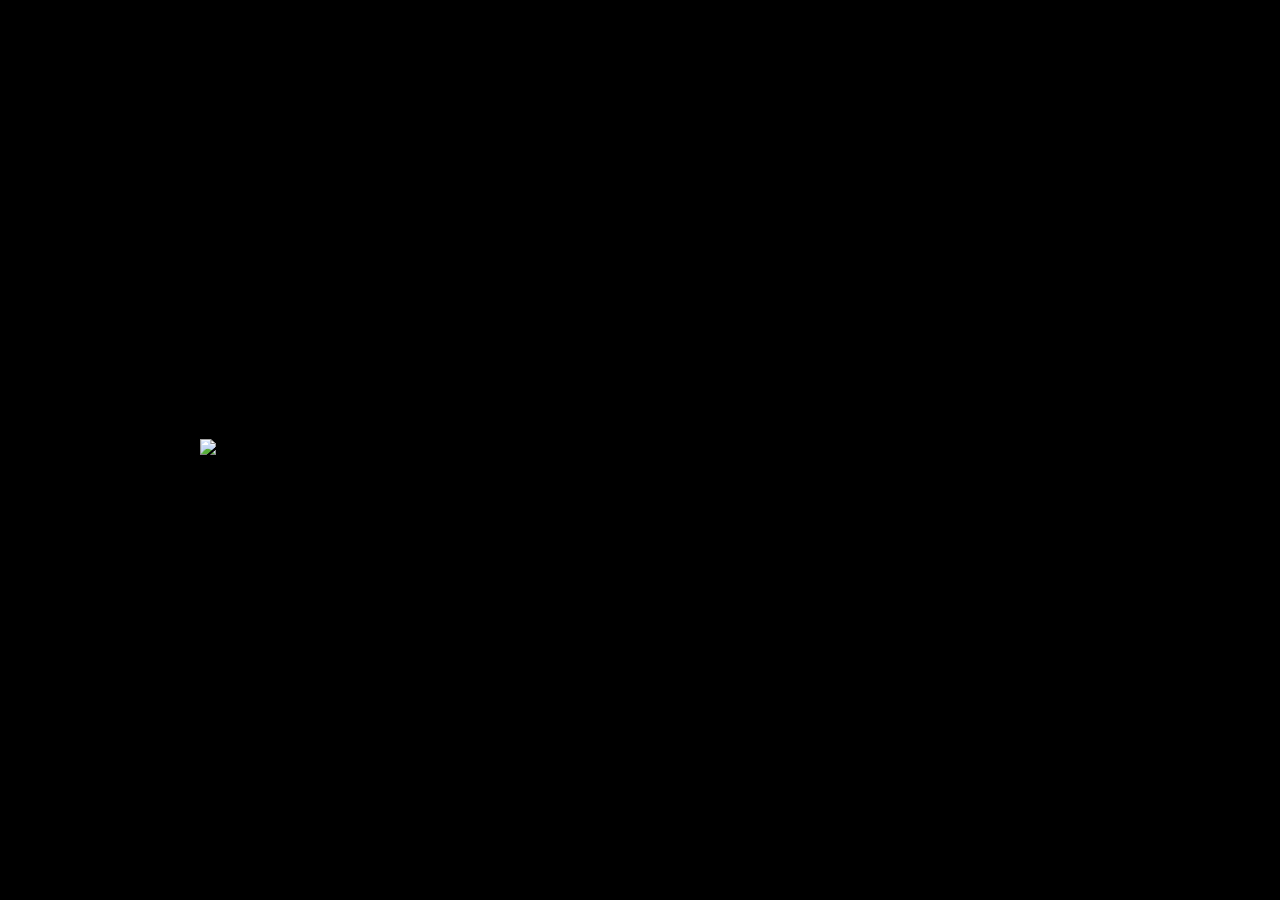
==== t2.html @ cf4125bb "Add files via upload" ====
<!DOCTYPE html>
<html lang="en">
<head>
    <meta charset="UTF-8">
    <meta http-equiv="X-UA-Compatible" content="IE=edge">
    <meta name="viewport" content="width=device-width, initial-scale=1.0">
    <title>Liên Quân Mobile</title>
    <link href="https://cdn.jsdelivr.net/npm/bootstrap@5.3.0/dist/css/bootstrap.min.css" rel="stylesheet" integrity="sha384-9ndCyUaIbzAi2FUVXJi0CjmCapSmO7SnpJef0486qhLnuZ2cdeRhO02iuK6FUUVM" crossorigin="anonymous">
    <link href="web.css" rel="stylesheet">
</head>
<body>
     <p class="text-warning">Các vị tướng của game này gồm có: Vanheln, Liliana, Natalya, Yan, Aya, Maloch, Alice, Ngộ Không, Triệu Vân, Tulen, Ailain, Athur, Kirixi, Violet, Wiro, Zip, Wisp, Grakk, Yorn, Zata, Zill, Elsu, Toro, Florentino, Adruin, Thane, Zuka, Errol, Omen, Raz, Murad, Veres, Ata, Richter, Keera, Veera, Qi, Aoi, Lữ Bố, Max, Batman, the Flash, Nakroth, Yena, Volkath, Ryoma, Zephys, Rourke, Roike, Superman, Bright, Amily, Kill`groth, Skud, Omarr, Rouie, Krizzix, TeeMee, Chaugnar, Xeniel, Annete, Sephera, Mganga, Khaii, Điêu Thuyền, Azzen`ka, Alesister, Jinna, Llumia, Preyta, Lauril, Marja, D`arcy, Ignis, Ishar, Lorrion, Dirak, Iggy, Omega, Taara, Mina, Roxie, Cresht, Airi, Hayate, Tachi, Kriknak, Qillen, Butterfly, Paine, Enzo, Astrid, Giulder, Y`bneth, Lumburr, Adrum, Fennik, Slimz, Joker, Baldum, Enzo, Tel`Annas, Thorne, Lindis, Moren, Elan`orr, Hellen, Laville,... </p>

    <img src="https://dohigaming.com/wp-content/uploads/2022/07/Ta%CC%82%CC%81t-ca%CC%89-tu%CC%9Bo%CC%9B%CC%81ng-lie%CC%82n-qua%CC%82n-1024x597.png">

    <p class="text-success">Và các tướng chia thành năm nhóm vị trí là: Mid, Xạ thủ, Top, Rừng và cuối cùng là trợ thủ.</p>

    <ol  class="text-danger">
        <li>Đường giữa gồm có: Natalya, Tulen, Kirixi, Zata, Keera, Raz, Mganga,… </li>
        <li>Đường dưới gồm có: Vanheln, Hayate, Yorn, Violet, Joker, Lavville, Tel`annas,… </li>
        <li>Đường trên gồm có: Athur, Zuka, Maloch, Errol, Bajian, Ailain, Florentino,… </li>
        <li>Rừng gồm có: Ngộ Không, Triệu Vân, Kinark, Butterfly, Zill, Nakroth, Qillen,… </li>
        <li>Trợ thủ gồm có: TeeMee, Adrum, Chaugnar, Lumburr, Giulder, Alice, Aya,….</li> 
    </ol>
</body>
</html>
---- web.css ----
h1 {
    color: #000000;
    font-family: system-ui;
    font-style: initial;
    font-weight: 600;
    font-size: 59px;

    margin-right: 30px;

}

h2 {

    margin-right: 30px;
    margin-bottom: 500px;

}

body {
    font-size: 20px;
    margin: 200px;
    background-color: black;
}

p {
        
    padding: 5px;
    font-family: revert;


}

img {
    width: 100%;


}
a{
    border-radius: 10px;
    background-color: darkolivegreen;
    padding: 20px;
    color: white;

}
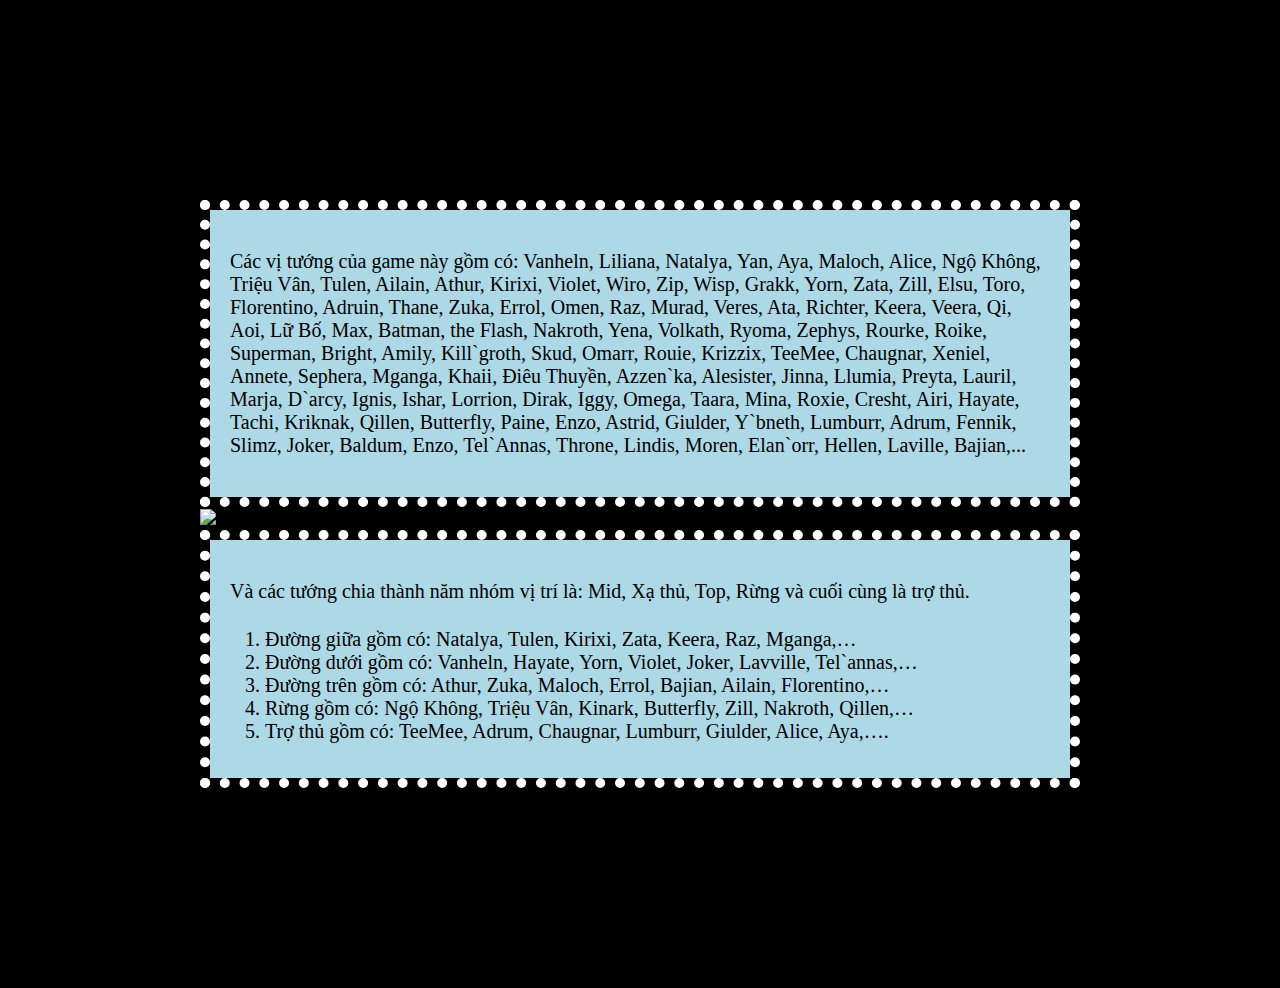
==== commit 0b471464: "Update t2.html" ====
--- a/t2.html
+++ b/t2.html
@@ -9,10 +9,11 @@
     <link href="web.css" rel="stylesheet">
 </head>
 <body>
-     <p class="text-warning">Các vị tướng của game này gồm có: Vanheln, Liliana, Natalya, Yan, Aya, Maloch, Alice, Ngộ Không, Triệu Vân, Tulen, Ailain, Athur, Kirixi, Violet, Wiro, Zip, Wisp, Grakk, Yorn, Zata, Zill, Elsu, Toro, Florentino, Adruin, Thane, Zuka, Errol, Omen, Raz, Murad, Veres, Ata, Richter, Keera, Veera, Qi, Aoi, Lữ Bố, Max, Batman, the Flash, Nakroth, Yena, Volkath, Ryoma, Zephys, Rourke, Roike, Superman, Bright, Amily, Kill`groth, Skud, Omarr, Rouie, Krizzix, TeeMee, Chaugnar, Xeniel, Annete, Sephera, Mganga, Khaii, Điêu Thuyền, Azzen`ka, Alesister, Jinna, Llumia, Preyta, Lauril, Marja, D`arcy, Ignis, Ishar, Lorrion, Dirak, Iggy, Omega, Taara, Mina, Roxie, Cresht, Airi, Hayate, Tachi, Kriknak, Qillen, Butterfly, Paine, Enzo, Astrid, Giulder, Y`bneth, Lumburr, Adrum, Fennik, Slimz, Joker, Baldum, Enzo, Tel`Annas, Thorne, Lindis, Moren, Elan`orr, Hellen, Laville,... </p>
-
+    <div>
+     <p class="text-warning">Các vị tướng của game này gồm có: Vanheln, Liliana, Natalya, Yan, Aya, Maloch, Alice, Ngộ Không, Triệu Vân, Tulen, Ailain, Athur, Kirixi, Violet, Wiro, Zip, Wisp, Grakk, Yorn, Zata, Zill, Elsu, Toro, Florentino, Adruin, Thane, Zuka, Errol, Omen, Raz, Murad, Veres, Ata, Richter, Keera, Veera, Qi, Aoi, Lữ Bố, Max, Batman, the Flash, Nakroth, Yena, Volkath, Ryoma, Zephys, Rourke, Roike, Superman, Bright, Amily, Kill`groth, Skud, Omarr, Rouie, Krizzix, TeeMee, Chaugnar, Xeniel, Annete, Sephera, Mganga, Khaii, Điêu Thuyền, Azzen`ka, Alesister, Jinna, Llumia, Preyta, Lauril, Marja, D`arcy, Ignis, Ishar, Lorrion, Dirak, Iggy, Omega, Taara, Mina, Roxie, Cresht, Airi, Hayate, Tachi, Kriknak, Qillen, Butterfly, Paine, Enzo, Astrid, Giulder, Y`bneth, Lumburr, Adrum, Fennik, Slimz, Joker, Baldum, Enzo, Tel`Annas, Throne, Lindis, Moren, Elan`orr, Hellen, Laville, Bajian,... </p>
+    </div>
     <img src="https://dohigaming.com/wp-content/uploads/2022/07/Ta%CC%82%CC%81t-ca%CC%89-tu%CC%9Bo%CC%9B%CC%81ng-lie%CC%82n-qua%CC%82n-1024x597.png">
-
+<div>
     <p class="text-success">Và các tướng chia thành năm nhóm vị trí là: Mid, Xạ thủ, Top, Rừng và cuối cùng là trợ thủ.</p>
 
     <ol  class="text-danger">
@@ -22,5 +23,6 @@
         <li>Rừng gồm có: Ngộ Không, Triệu Vân, Kinark, Butterfly, Zill, Nakroth, Qillen,… </li>
         <li>Trợ thủ gồm có: TeeMee, Adrum, Chaugnar, Lumburr, Giulder, Alice, Aya,….</li> 
     </ol>
+    </div>
 </body>
-</html>+</html>
--- a/web.css
+++ b/web.css
@@ -41,4 +41,10 @@
     padding: 20px;
     color: white;
 
-}+}
+div {
+    border: 10px dotted white;
+    padding: 15px;
+    background: lightblue;
+    background-clip: padding-box;
+  }
